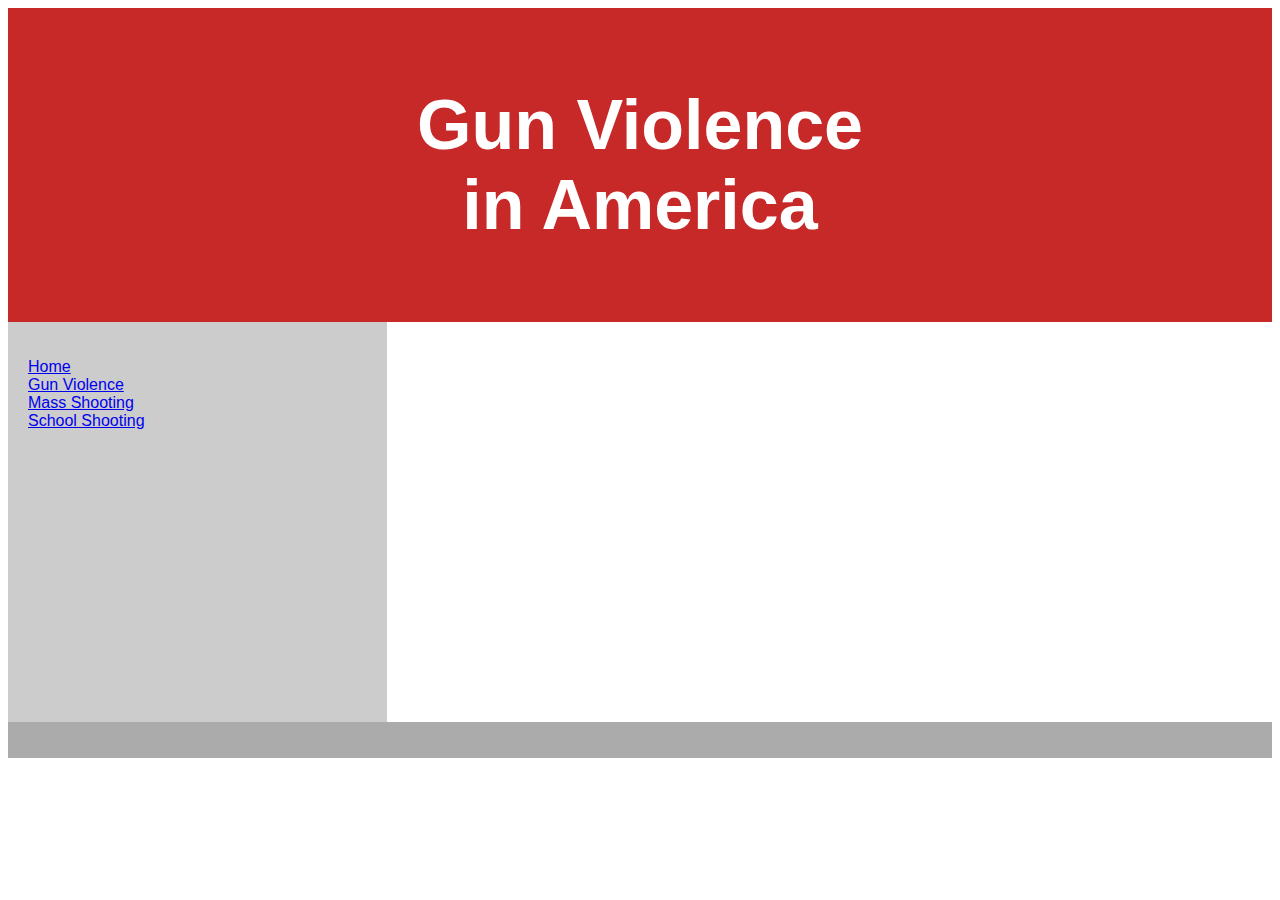
==== index.html @ 3b56904c "Add files via upload" ====
<!DOCTYPE html>
<html lang="en">
    <head>
        <title>Gun Violence in America</title>
        <meta charset="utf-8">
        <meta name="viewport" content="width=device-width, initial-scale=1">
        <style>
            * {
              box-sizing: border-box;
            }
            
            body {
              font-family: Arial, Helvetica, sans-serif;
            }
            
            /* Style the header */
            header {
              background-color: #c72828;
              padding: 30px;
              text-align: center;
              font-size: 35px;
              color: white;
            }
            
            /* Create two columns/boxes that floats next to each other */
            nav {
              float: left;
              width: 30%;
              height: 400px; /* only for demonstration, should be removed */
              background: #ccc;
              padding: 20px;
            }
            
            /* Style the list inside the menu */
            nav ul {
              list-style-type: none;
              padding: 0;
            }
            
            article {
              float: left;
              padding: 20px;
              width: 70%;
              background-color: #f1f1f1;
              height: 400px; /* only for demonstration, should be removed */
            }
            
            /* Clear floats after the columns */
            section::after {
              content: "";
              display: table;
              clear: both;
            }
            
            /* Style the footer */
            footer {
              background-color: #ababab;
              padding: 10px;
              text-align: center;
              color: white;
            }
            
            /* Responsive layout - makes the two columns/boxes stack on top of each other instead of next to each other, on small screens */
            @media (max-width: 600px) {
              nav, article {
                width: 100%;
                height: auto;
              }
            }

            div.a{
                text-indent: 30px;
            }
            </style>
    </head>
    <body>
        <header>
            <h1>Gun Violence<br>in America</h1>
          </header>
          
          <section>
            <nav>
              <ul>
                <li><a href="./index.html#">Home</a></li>
                <li><a href="./gunviolence.html#">Gun Violence</a></li>
                <li><a href="./massshooting.html#">Mass Shooting</a></li>
                <li><a href="./schoolshooting.html#">School Shooting</a></li>
              </ul>
            </nav>
          </section>
          <footer>
            <p></p>
          </footer>
    </body>
</html>
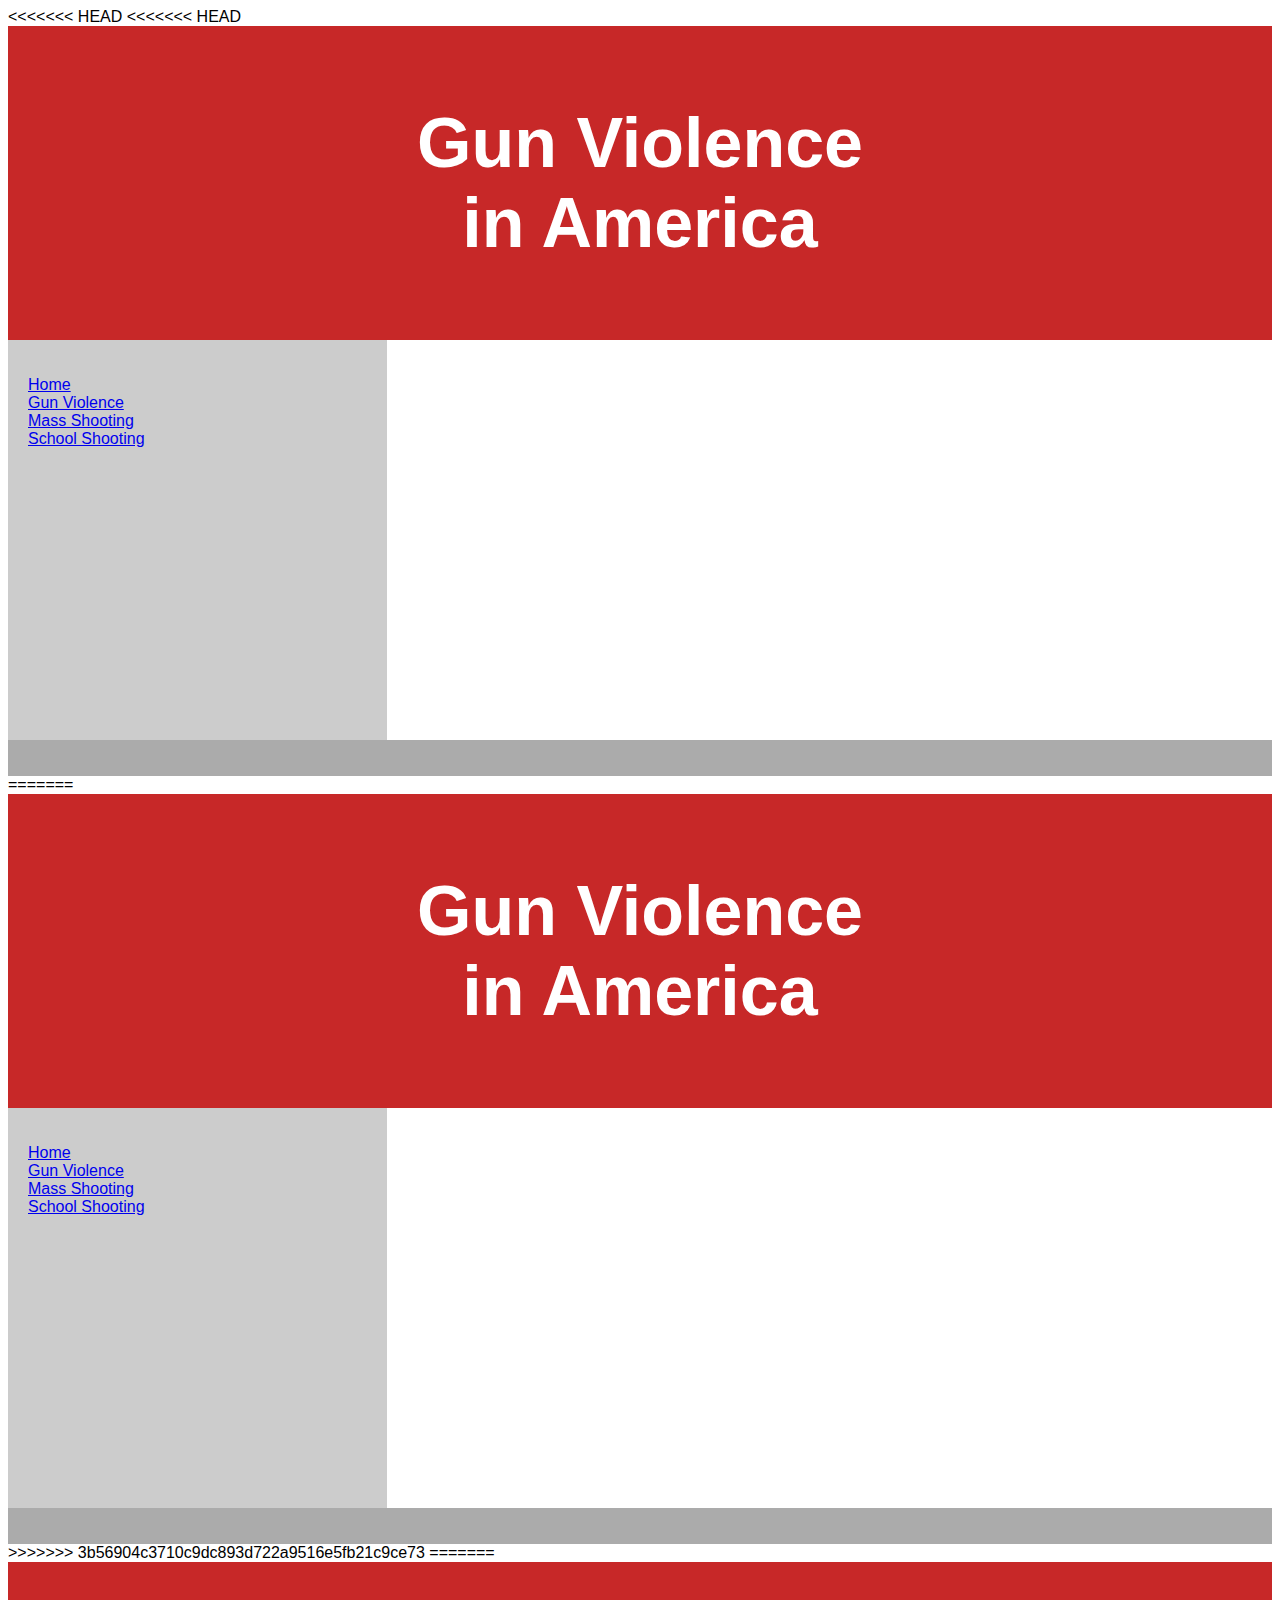
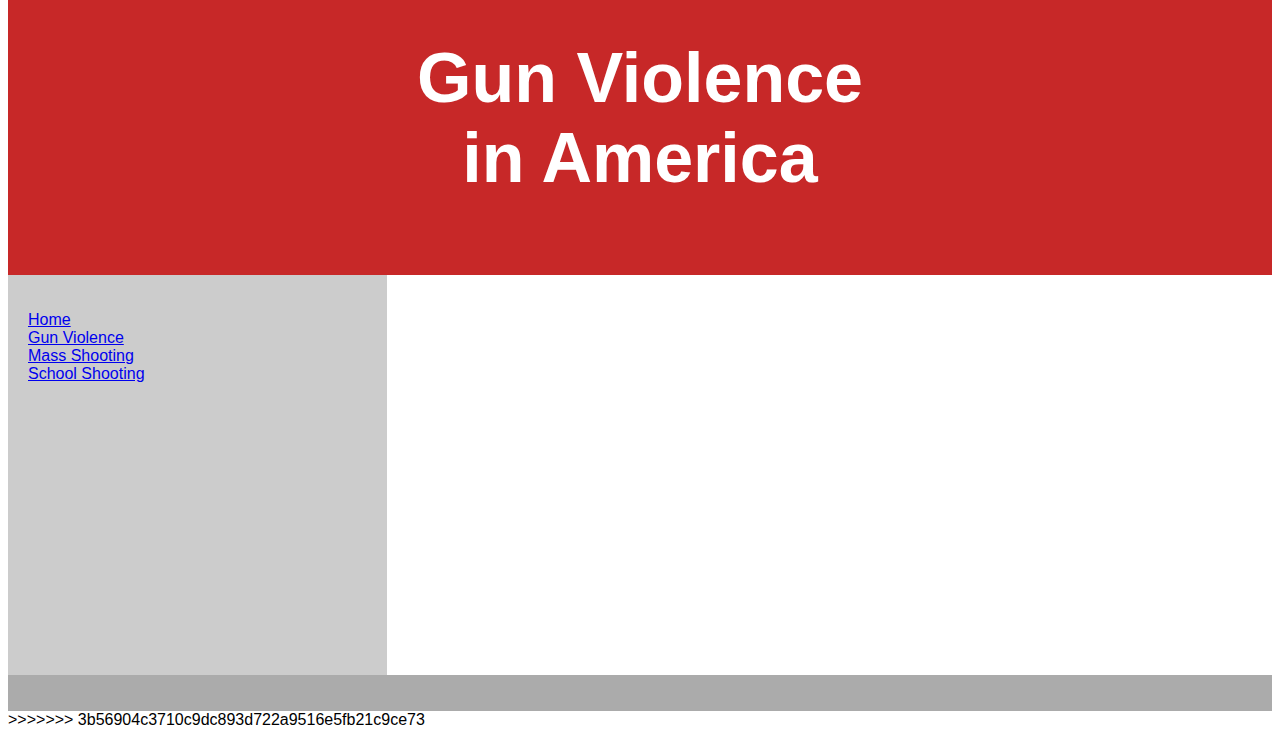
==== commit cb000cc8: "upload html files" ====
--- a/index.html
+++ b/index.html
@@ -1,95 +1,289 @@
-<!DOCTYPE html>
-<html lang="en">
-    <head>
-        <title>Gun Violence in America</title>
-        <meta charset="utf-8">
-        <meta name="viewport" content="width=device-width, initial-scale=1">
-        <style>
-            * {
-              box-sizing: border-box;
-            }
-            
-            body {
-              font-family: Arial, Helvetica, sans-serif;
-            }
-            
-            /* Style the header */
-            header {
-              background-color: #c72828;
-              padding: 30px;
-              text-align: center;
-              font-size: 35px;
-              color: white;
-            }
-            
-            /* Create two columns/boxes that floats next to each other */
-            nav {
-              float: left;
-              width: 30%;
-              height: 400px; /* only for demonstration, should be removed */
-              background: #ccc;
-              padding: 20px;
-            }
-            
-            /* Style the list inside the menu */
-            nav ul {
-              list-style-type: none;
-              padding: 0;
-            }
-            
-            article {
-              float: left;
-              padding: 20px;
-              width: 70%;
-              background-color: #f1f1f1;
-              height: 400px; /* only for demonstration, should be removed */
-            }
-            
-            /* Clear floats after the columns */
-            section::after {
-              content: "";
-              display: table;
-              clear: both;
-            }
-            
-            /* Style the footer */
-            footer {
-              background-color: #ababab;
-              padding: 10px;
-              text-align: center;
-              color: white;
-            }
-            
-            /* Responsive layout - makes the two columns/boxes stack on top of each other instead of next to each other, on small screens */
-            @media (max-width: 600px) {
-              nav, article {
-                width: 100%;
-                height: auto;
-              }
-            }
-
-            div.a{
-                text-indent: 30px;
-            }
-            </style>
-    </head>
-    <body>
-        <header>
-            <h1>Gun Violence<br>in America</h1>
-          </header>
-          
-          <section>
-            <nav>
-              <ul>
-                <li><a href="./index.html#">Home</a></li>
-                <li><a href="./gunviolence.html#">Gun Violence</a></li>
-                <li><a href="./massshooting.html#">Mass Shooting</a></li>
-                <li><a href="./schoolshooting.html#">School Shooting</a></li>
-              </ul>
-            </nav>
-          </section>
-          <footer>
-            <p></p>
-          </footer>
-    </body>
+<<<<<<< HEAD
+<<<<<<< HEAD
+<!DOCTYPE html>
+<html lang="en">
+    <head>
+        <title>Gun Violence in America</title>
+        <meta charset="utf-8">
+        <meta name="viewport" content="width=device-width, initial-scale=1">
+        <style>
+            * {
+              box-sizing: border-box;
+            }
+            
+            body {
+              font-family: Arial, Helvetica, sans-serif;
+            }
+            
+            /* Style the header */
+            header {
+              background-color: #c72828;
+              padding: 30px;
+              text-align: center;
+              font-size: 35px;
+              color: white;
+            }
+            
+            /* Create two columns/boxes that floats next to each other */
+            nav {
+              float: left;
+              width: 30%;
+              height: 400px; /* only for demonstration, should be removed */
+              background: #ccc;
+              padding: 20px;
+            }
+            
+            /* Style the list inside the menu */
+            nav ul {
+              list-style-type: none;
+              padding: 0;
+            }
+            
+            article {
+              float: left;
+              padding: 20px;
+              width: 70%;
+              background-color: #f1f1f1;
+              height: 400px; /* only for demonstration, should be removed */
+            }
+            
+            /* Clear floats after the columns */
+            section::after {
+              content: "";
+              display: table;
+              clear: both;
+            }
+            
+            /* Style the footer */
+            footer {
+              background-color: #ababab;
+              padding: 10px;
+              text-align: center;
+              color: white;
+            }
+            
+            /* Responsive layout - makes the two columns/boxes stack on top of each other instead of next to each other, on small screens */
+            @media (max-width: 600px) {
+              nav, article {
+                width: 100%;
+                height: auto;
+              }
+            }
+
+            div.a{
+                text-indent: 30px;
+            }
+            </style>
+    </head>
+    <body>
+        <header>
+            <h1>Gun Violence<br>in America</h1>
+          </header>
+          
+          <section>
+            <nav>
+              <ul>
+                <li><a href="./index.html#">Home</a></li>
+                <li><a href="./gunviolence.html#">Gun Violence</a></li>
+                <li><a href="./massshooting.html#">Mass Shooting</a></li>
+                <li><a href="./schoolshooting.html#">School Shooting</a></li>
+              </ul>
+            </nav>
+          </section>
+          <footer>
+            <p></p>
+          </footer>
+    </body>
+=======
+<!DOCTYPE html>
+<html lang="en">
+    <head>
+        <title>Gun Violence in America</title>
+        <meta charset="utf-8">
+        <meta name="viewport" content="width=device-width, initial-scale=1">
+        <style>
+            * {
+              box-sizing: border-box;
+            }
+            
+            body {
+              font-family: Arial, Helvetica, sans-serif;
+            }
+            
+            /* Style the header */
+            header {
+              background-color: #c72828;
+              padding: 30px;
+              text-align: center;
+              font-size: 35px;
+              color: white;
+            }
+            
+            /* Create two columns/boxes that floats next to each other */
+            nav {
+              float: left;
+              width: 30%;
+              height: 400px; /* only for demonstration, should be removed */
+              background: #ccc;
+              padding: 20px;
+            }
+            
+            /* Style the list inside the menu */
+            nav ul {
+              list-style-type: none;
+              padding: 0;
+            }
+            
+            article {
+              float: left;
+              padding: 20px;
+              width: 70%;
+              background-color: #f1f1f1;
+              height: 400px; /* only for demonstration, should be removed */
+            }
+            
+            /* Clear floats after the columns */
+            section::after {
+              content: "";
+              display: table;
+              clear: both;
+            }
+            
+            /* Style the footer */
+            footer {
+              background-color: #ababab;
+              padding: 10px;
+              text-align: center;
+              color: white;
+            }
+            
+            /* Responsive layout - makes the two columns/boxes stack on top of each other instead of next to each other, on small screens */
+            @media (max-width: 600px) {
+              nav, article {
+                width: 100%;
+                height: auto;
+              }
+            }
+
+            div.a{
+                text-indent: 30px;
+            }
+            </style>
+    </head>
+    <body>
+        <header>
+            <h1>Gun Violence<br>in America</h1>
+          </header>
+          
+          <section>
+            <nav>
+              <ul>
+                <li><a href="./index.html#">Home</a></li>
+                <li><a href="./gunviolence.html#">Gun Violence</a></li>
+                <li><a href="./massshooting.html#">Mass Shooting</a></li>
+                <li><a href="./schoolshooting.html#">School Shooting</a></li>
+              </ul>
+            </nav>
+          </section>
+          <footer>
+            <p></p>
+          </footer>
+    </body>
+>>>>>>> 3b56904c3710c9dc893d722a9516e5fb21c9ce73
+=======
+<!DOCTYPE html>
+<html lang="en">
+    <head>
+        <title>Gun Violence in America</title>
+        <meta charset="utf-8">
+        <meta name="viewport" content="width=device-width, initial-scale=1">
+        <style>
+            * {
+              box-sizing: border-box;
+            }
+            
+            body {
+              font-family: Arial, Helvetica, sans-serif;
+            }
+            
+            /* Style the header */
+            header {
+              background-color: #c72828;
+              padding: 30px;
+              text-align: center;
+              font-size: 35px;
+              color: white;
+            }
+            
+            /* Create two columns/boxes that floats next to each other */
+            nav {
+              float: left;
+              width: 30%;
+              height: 400px; /* only for demonstration, should be removed */
+              background: #ccc;
+              padding: 20px;
+            }
+            
+            /* Style the list inside the menu */
+            nav ul {
+              list-style-type: none;
+              padding: 0;
+            }
+            
+            article {
+              float: left;
+              padding: 20px;
+              width: 70%;
+              background-color: #f1f1f1;
+              height: 400px; /* only for demonstration, should be removed */
+            }
+            
+            /* Clear floats after the columns */
+            section::after {
+              content: "";
+              display: table;
+              clear: both;
+            }
+            
+            /* Style the footer */
+            footer {
+              background-color: #ababab;
+              padding: 10px;
+              text-align: center;
+              color: white;
+            }
+            
+            /* Responsive layout - makes the two columns/boxes stack on top of each other instead of next to each other, on small screens */
+            @media (max-width: 600px) {
+              nav, article {
+                width: 100%;
+                height: auto;
+              }
+            }
+
+            div.a{
+                text-indent: 30px;
+            }
+            </style>
+    </head>
+    <body>
+        <header>
+            <h1>Gun Violence<br>in America</h1>
+          </header>
+          
+          <section>
+            <nav>
+              <ul>
+                <li><a href="./index.html#">Home</a></li>
+                <li><a href="./gunviolence.html#">Gun Violence</a></li>
+                <li><a href="./massshooting.html#">Mass Shooting</a></li>
+                <li><a href="./schoolshooting.html#">School Shooting</a></li>
+              </ul>
+            </nav>
+          </section>
+          <footer>
+            <p></p>
+          </footer>
+    </body>
+>>>>>>> 3b56904c3710c9dc893d722a9516e5fb21c9ce73
 </html>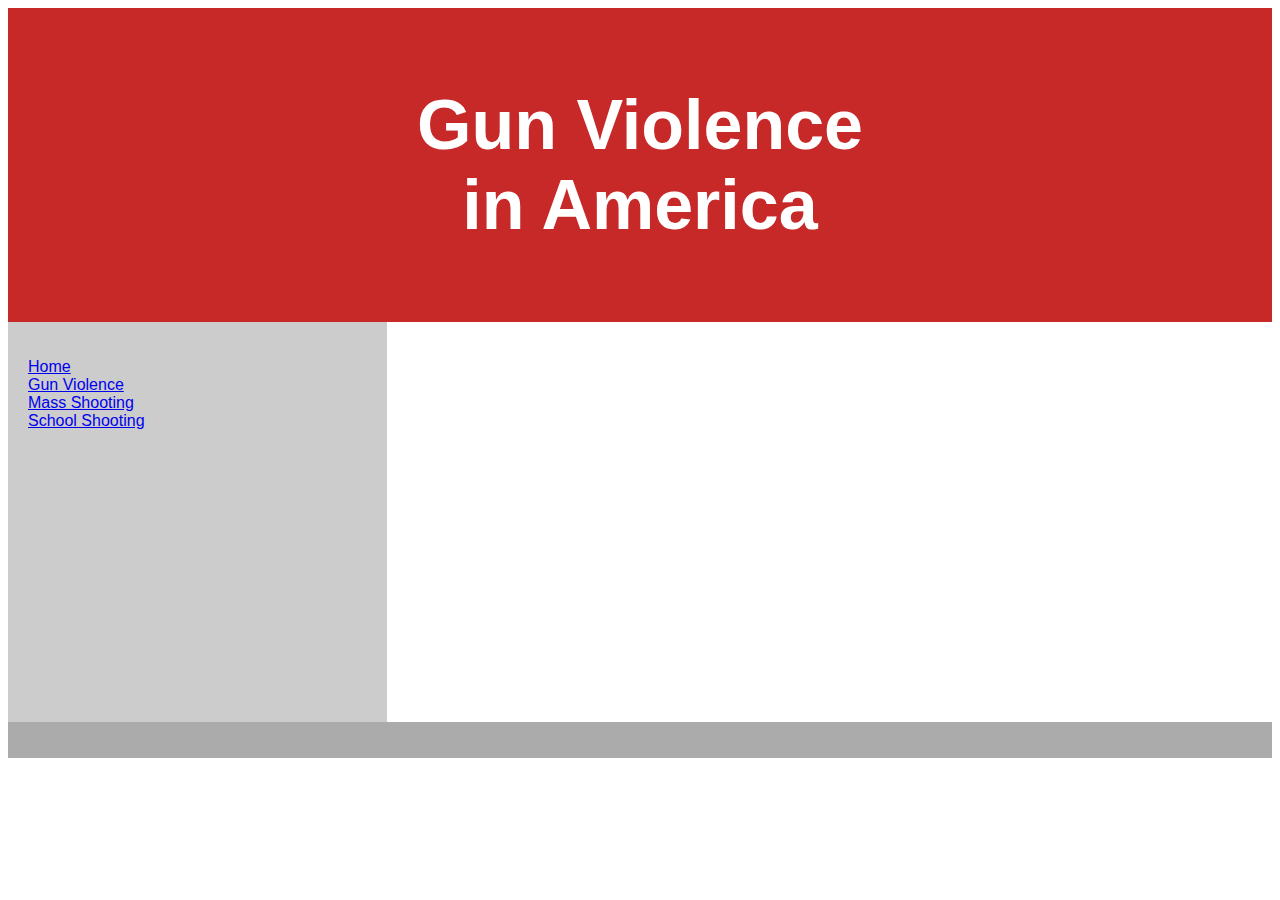
==== commit 93923d8c: "Update index.html" ====
--- a/index.html
+++ b/index.html
@@ -1,5 +1,3 @@
-<<<<<<< HEAD
-<<<<<<< HEAD
 <!DOCTYPE html>
 <html lang="en">
     <head>
@@ -94,196 +92,4 @@
             <p></p>
           </footer>
     </body>
-=======
-<!DOCTYPE html>
-<html lang="en">
-    <head>
-        <title>Gun Violence in America</title>
-        <meta charset="utf-8">
-        <meta name="viewport" content="width=device-width, initial-scale=1">
-        <style>
-            * {
-              box-sizing: border-box;
-            }
-            
-            body {
-              font-family: Arial, Helvetica, sans-serif;
-            }
-            
-            /* Style the header */
-            header {
-              background-color: #c72828;
-              padding: 30px;
-              text-align: center;
-              font-size: 35px;
-              color: white;
-            }
-            
-            /* Create two columns/boxes that floats next to each other */
-            nav {
-              float: left;
-              width: 30%;
-              height: 400px; /* only for demonstration, should be removed */
-              background: #ccc;
-              padding: 20px;
-            }
-            
-            /* Style the list inside the menu */
-            nav ul {
-              list-style-type: none;
-              padding: 0;
-            }
-            
-            article {
-              float: left;
-              padding: 20px;
-              width: 70%;
-              background-color: #f1f1f1;
-              height: 400px; /* only for demonstration, should be removed */
-            }
-            
-            /* Clear floats after the columns */
-            section::after {
-              content: "";
-              display: table;
-              clear: both;
-            }
-            
-            /* Style the footer */
-            footer {
-              background-color: #ababab;
-              padding: 10px;
-              text-align: center;
-              color: white;
-            }
-            
-            /* Responsive layout - makes the two columns/boxes stack on top of each other instead of next to each other, on small screens */
-            @media (max-width: 600px) {
-              nav, article {
-                width: 100%;
-                height: auto;
-              }
-            }
-
-            div.a{
-                text-indent: 30px;
-            }
-            </style>
-    </head>
-    <body>
-        <header>
-            <h1>Gun Violence<br>in America</h1>
-          </header>
-          
-          <section>
-            <nav>
-              <ul>
-                <li><a href="./index.html#">Home</a></li>
-                <li><a href="./gunviolence.html#">Gun Violence</a></li>
-                <li><a href="./massshooting.html#">Mass Shooting</a></li>
-                <li><a href="./schoolshooting.html#">School Shooting</a></li>
-              </ul>
-            </nav>
-          </section>
-          <footer>
-            <p></p>
-          </footer>
-    </body>
->>>>>>> 3b56904c3710c9dc893d722a9516e5fb21c9ce73
-=======
-<!DOCTYPE html>
-<html lang="en">
-    <head>
-        <title>Gun Violence in America</title>
-        <meta charset="utf-8">
-        <meta name="viewport" content="width=device-width, initial-scale=1">
-        <style>
-            * {
-              box-sizing: border-box;
-            }
-            
-            body {
-              font-family: Arial, Helvetica, sans-serif;
-            }
-            
-            /* Style the header */
-            header {
-              background-color: #c72828;
-              padding: 30px;
-              text-align: center;
-              font-size: 35px;
-              color: white;
-            }
-            
-            /* Create two columns/boxes that floats next to each other */
-            nav {
-              float: left;
-              width: 30%;
-              height: 400px; /* only for demonstration, should be removed */
-              background: #ccc;
-              padding: 20px;
-            }
-            
-            /* Style the list inside the menu */
-            nav ul {
-              list-style-type: none;
-              padding: 0;
-            }
-            
-            article {
-              float: left;
-              padding: 20px;
-              width: 70%;
-              background-color: #f1f1f1;
-              height: 400px; /* only for demonstration, should be removed */
-            }
-            
-            /* Clear floats after the columns */
-            section::after {
-              content: "";
-              display: table;
-              clear: both;
-            }
-            
-            /* Style the footer */
-            footer {
-              background-color: #ababab;
-              padding: 10px;
-              text-align: center;
-              color: white;
-            }
-            
-            /* Responsive layout - makes the two columns/boxes stack on top of each other instead of next to each other, on small screens */
-            @media (max-width: 600px) {
-              nav, article {
-                width: 100%;
-                height: auto;
-              }
-            }
-
-            div.a{
-                text-indent: 30px;
-            }
-            </style>
-    </head>
-    <body>
-        <header>
-            <h1>Gun Violence<br>in America</h1>
-          </header>
-          
-          <section>
-            <nav>
-              <ul>
-                <li><a href="./index.html#">Home</a></li>
-                <li><a href="./gunviolence.html#">Gun Violence</a></li>
-                <li><a href="./massshooting.html#">Mass Shooting</a></li>
-                <li><a href="./schoolshooting.html#">School Shooting</a></li>
-              </ul>
-            </nav>
-          </section>
-          <footer>
-            <p></p>
-          </footer>
-    </body>
->>>>>>> 3b56904c3710c9dc893d722a9516e5fb21c9ce73
-</html>+</html>
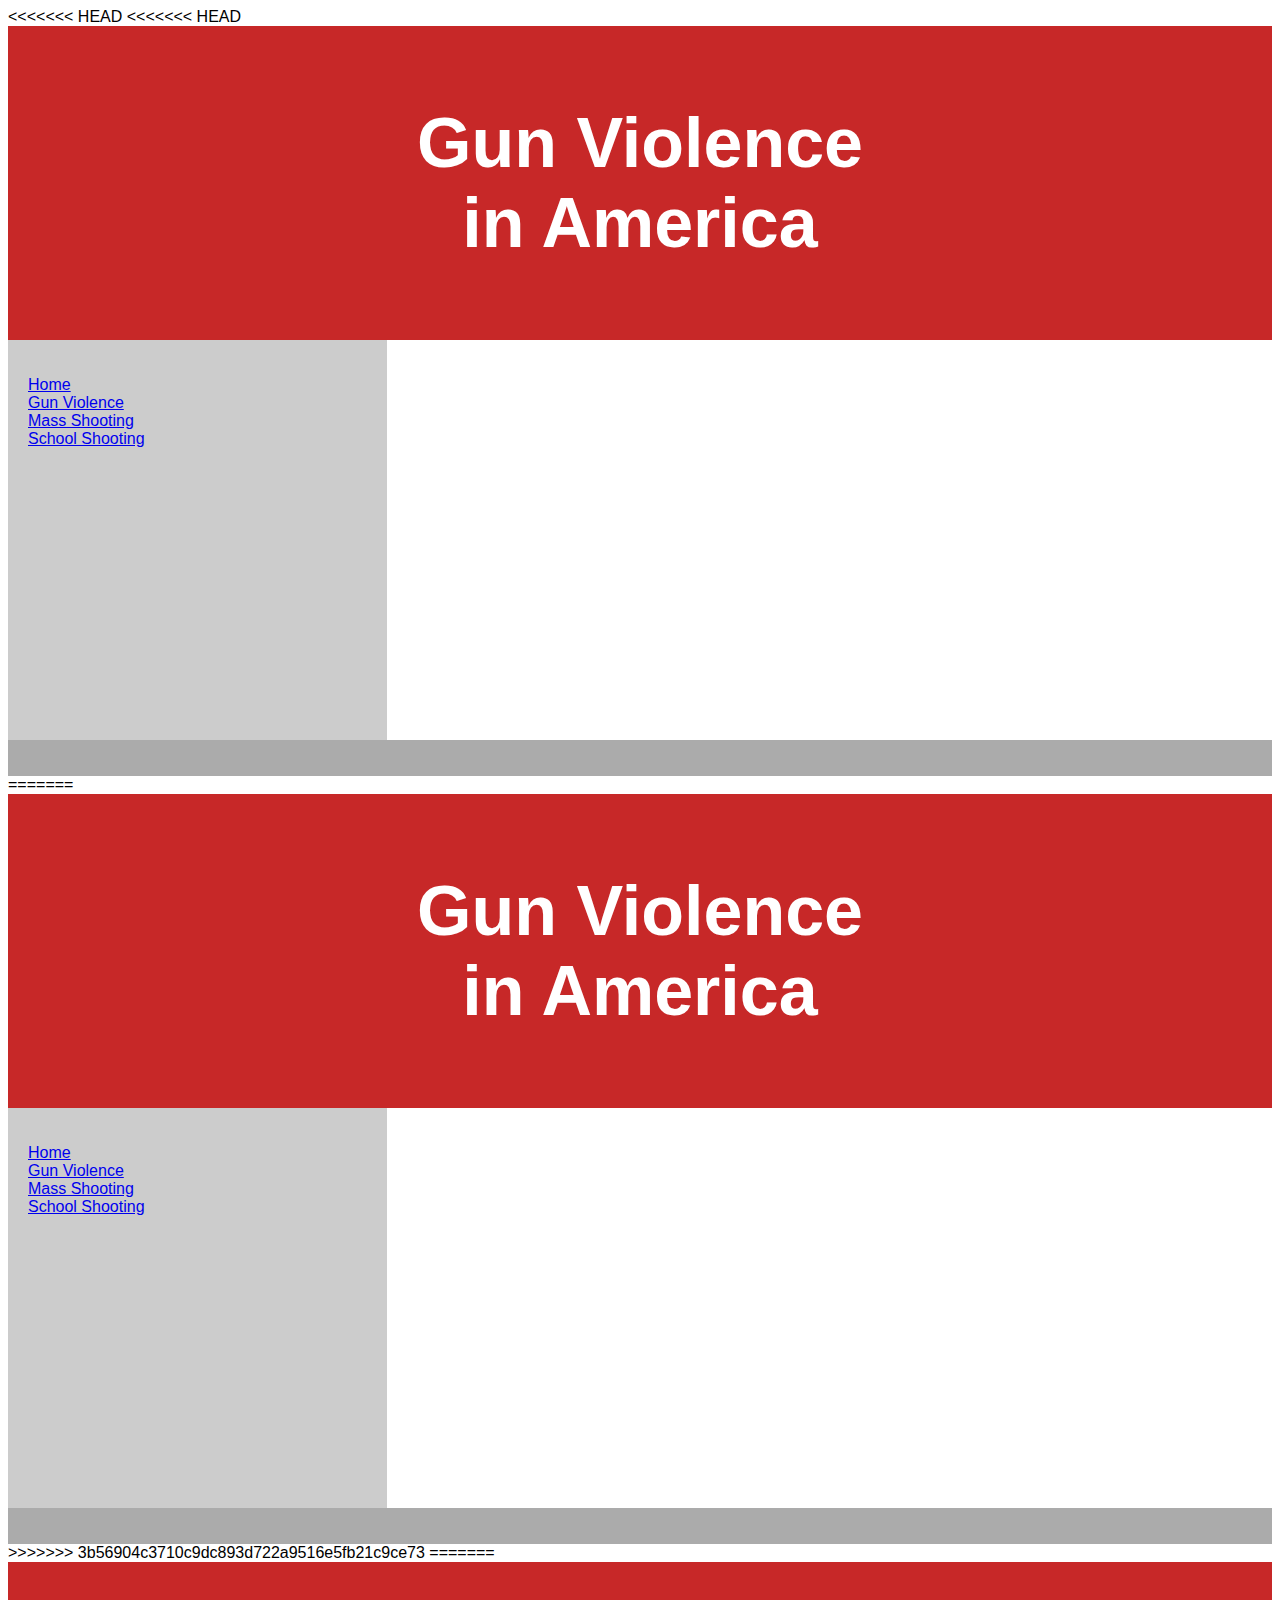
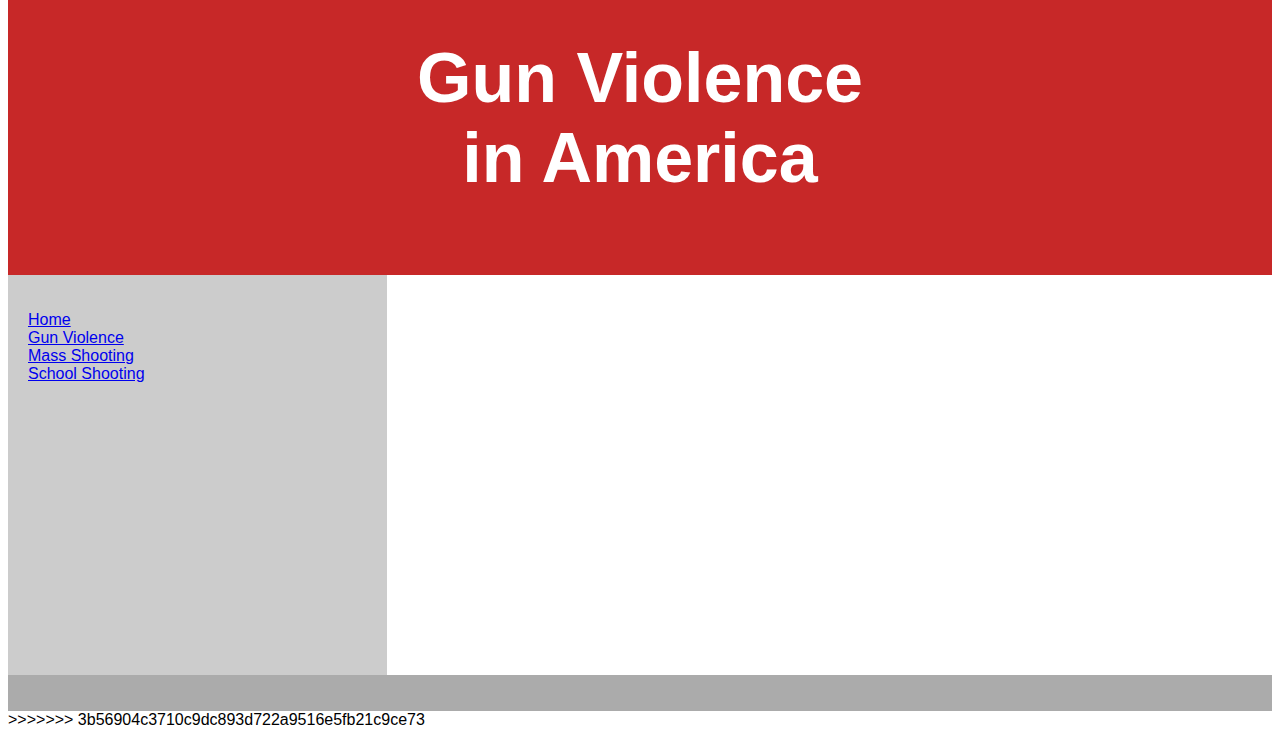
==== commit 95d56805: "merge files" ====
--- a/index.html
+++ b/index.html
@@ -1,3 +1,5 @@
+<<<<<<< HEAD
+<<<<<<< HEAD
 <!DOCTYPE html>
 <html lang="en">
     <head>
@@ -92,4 +94,196 @@
             <p></p>
           </footer>
     </body>
-</html>
+=======
+<!DOCTYPE html>
+<html lang="en">
+    <head>
+        <title>Gun Violence in America</title>
+        <meta charset="utf-8">
+        <meta name="viewport" content="width=device-width, initial-scale=1">
+        <style>
+            * {
+              box-sizing: border-box;
+            }
+            
+            body {
+              font-family: Arial, Helvetica, sans-serif;
+            }
+            
+            /* Style the header */
+            header {
+              background-color: #c72828;
+              padding: 30px;
+              text-align: center;
+              font-size: 35px;
+              color: white;
+            }
+            
+            /* Create two columns/boxes that floats next to each other */
+            nav {
+              float: left;
+              width: 30%;
+              height: 400px; /* only for demonstration, should be removed */
+              background: #ccc;
+              padding: 20px;
+            }
+            
+            /* Style the list inside the menu */
+            nav ul {
+              list-style-type: none;
+              padding: 0;
+            }
+            
+            article {
+              float: left;
+              padding: 20px;
+              width: 70%;
+              background-color: #f1f1f1;
+              height: 400px; /* only for demonstration, should be removed */
+            }
+            
+            /* Clear floats after the columns */
+            section::after {
+              content: "";
+              display: table;
+              clear: both;
+            }
+            
+            /* Style the footer */
+            footer {
+              background-color: #ababab;
+              padding: 10px;
+              text-align: center;
+              color: white;
+            }
+            
+            /* Responsive layout - makes the two columns/boxes stack on top of each other instead of next to each other, on small screens */
+            @media (max-width: 600px) {
+              nav, article {
+                width: 100%;
+                height: auto;
+              }
+            }
+
+            div.a{
+                text-indent: 30px;
+            }
+            </style>
+    </head>
+    <body>
+        <header>
+            <h1>Gun Violence<br>in America</h1>
+          </header>
+          
+          <section>
+            <nav>
+              <ul>
+                <li><a href="./index.html#">Home</a></li>
+                <li><a href="./gunviolence.html#">Gun Violence</a></li>
+                <li><a href="./massshooting.html#">Mass Shooting</a></li>
+                <li><a href="./schoolshooting.html#">School Shooting</a></li>
+              </ul>
+            </nav>
+          </section>
+          <footer>
+            <p></p>
+          </footer>
+    </body>
+>>>>>>> 3b56904c3710c9dc893d722a9516e5fb21c9ce73
+=======
+<!DOCTYPE html>
+<html lang="en">
+    <head>
+        <title>Gun Violence in America</title>
+        <meta charset="utf-8">
+        <meta name="viewport" content="width=device-width, initial-scale=1">
+        <style>
+            * {
+              box-sizing: border-box;
+            }
+            
+            body {
+              font-family: Arial, Helvetica, sans-serif;
+            }
+            
+            /* Style the header */
+            header {
+              background-color: #c72828;
+              padding: 30px;
+              text-align: center;
+              font-size: 35px;
+              color: white;
+            }
+            
+            /* Create two columns/boxes that floats next to each other */
+            nav {
+              float: left;
+              width: 30%;
+              height: 400px; /* only for demonstration, should be removed */
+              background: #ccc;
+              padding: 20px;
+            }
+            
+            /* Style the list inside the menu */
+            nav ul {
+              list-style-type: none;
+              padding: 0;
+            }
+            
+            article {
+              float: left;
+              padding: 20px;
+              width: 70%;
+              background-color: #f1f1f1;
+              height: 400px; /* only for demonstration, should be removed */
+            }
+            
+            /* Clear floats after the columns */
+            section::after {
+              content: "";
+              display: table;
+              clear: both;
+            }
+            
+            /* Style the footer */
+            footer {
+              background-color: #ababab;
+              padding: 10px;
+              text-align: center;
+              color: white;
+            }
+            
+            /* Responsive layout - makes the two columns/boxes stack on top of each other instead of next to each other, on small screens */
+            @media (max-width: 600px) {
+              nav, article {
+                width: 100%;
+                height: auto;
+              }
+            }
+
+            div.a{
+                text-indent: 30px;
+            }
+            </style>
+    </head>
+    <body>
+        <header>
+            <h1>Gun Violence<br>in America</h1>
+          </header>
+          
+          <section>
+            <nav>
+              <ul>
+                <li><a href="./index.html#">Home</a></li>
+                <li><a href="./gunviolence.html#">Gun Violence</a></li>
+                <li><a href="./massshooting.html#">Mass Shooting</a></li>
+                <li><a href="./schoolshooting.html#">School Shooting</a></li>
+              </ul>
+            </nav>
+          </section>
+          <footer>
+            <p></p>
+          </footer>
+    </body>
+>>>>>>> 3b56904c3710c9dc893d722a9516e5fb21c9ce73
+</html>